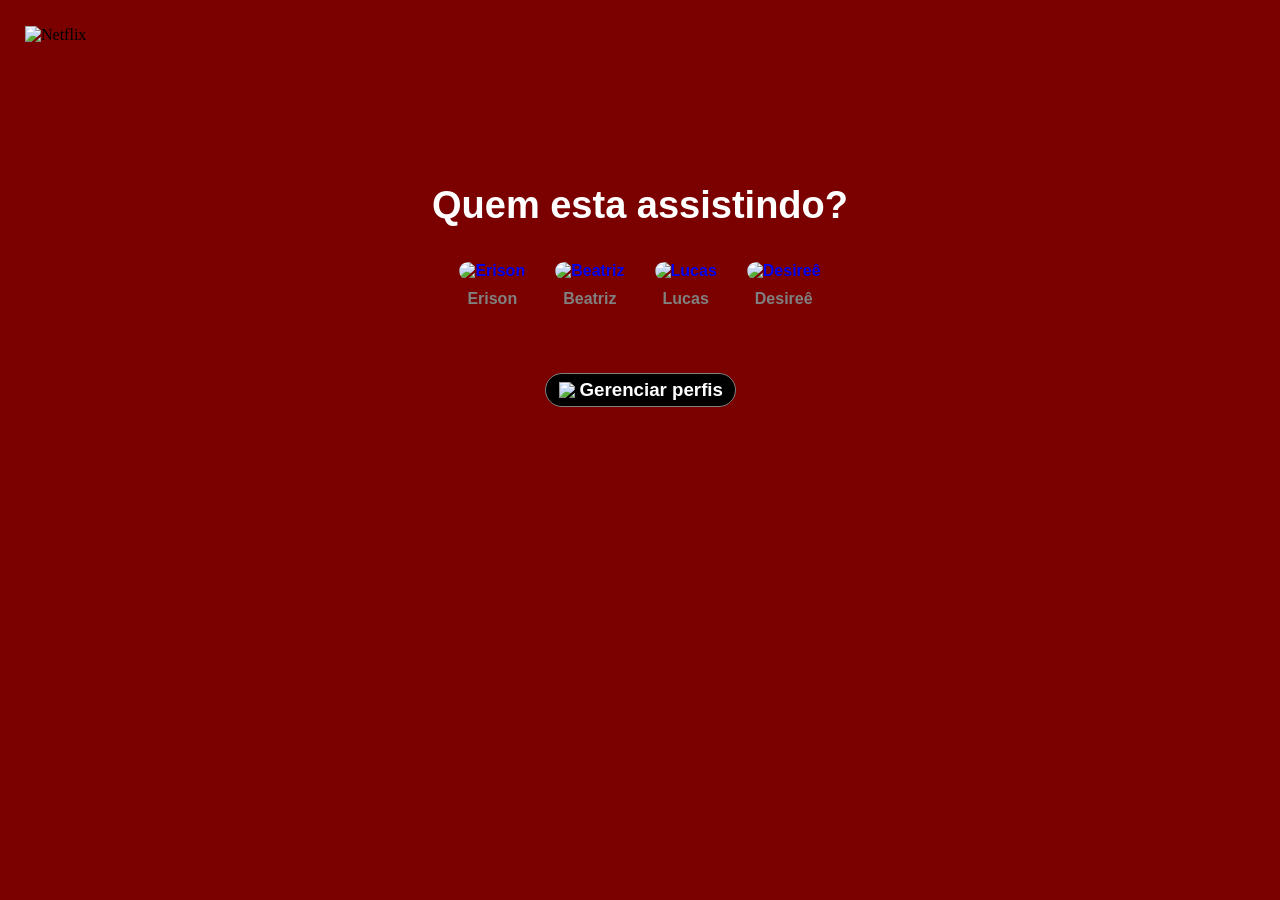
==== pages/account.html @ 977ed8d7 "css,perfis" ====
<!DOCTYPE html>
<html lang="pt-BR">

<head>
    <meta charset="UTF-8">
    <meta name="viewport" content="width=device-width, initial-scale=1.0">
    <link rel="stylesheet" href="../styles/account.css">
    <title>Netflix - Selecione sua conta</title>
</head>

<body>
    <nav class="nav">
        <img src="../assets/LogoNetfrix.png" alt="Netflix">
    </nav>
    <main>
        <h2>Quem esta assistindo?</h2>
        <div class="principal">
            <a href="./main.html">
                <section>
                    <img src="../assets/perfil.png" alt="Erison">
                    <p>Erison</p>
                </section>
            </a>

            <a href="./main.html">
                <section>
                    <img src="../assets/perfil.png" alt="Beatriz">
                    <p>Beatriz</p>
                </section>
            </a>

            <a href="./main.html">
                <section>
                    <img src="../assets/perfil.png" alt="Lucas">
                    <p>Lucas</p>
                </section>
            </a>

            <a href="./main.html">
                <section>
                    <img src="../assets/infantill.png" alt="Desireê">
                    <p>Desireê</p>
                </section>
            </a>
        </div>
        <div class="lapis">
            <img src="../assets/edit_24dp_E3E3E3.svg">
            <h3>Gerenciar perfis</h3>
        </div>
    </main>
</html>
---- styles/account.css ----
@import url('https://fonts.googleapis.com/css2?family=Montserrat:ital,wght@0,100..900;1,100..900&display=swap');
*{
    margin: 0;
    padding: 0;
    box-sizing: border-box;
}
body{
    background-color: #7B0000;
}
.nav{
    width:100%;
    display: flex;
    flex-direction: flex-start;
    align-items: center;
    height: 70px;
    padding-left: 25px;
}
.nav img{
    width: 120px;
}
main{
    display: flex;
    justify-content: center;
    align-items: center;
    width: 100%;
    height:450px;
    gap:35px;
    flex-direction: column;
}
section img{
    border-radius: 20px;
    width:120px;
}
a{
    font-family: Arial;
    font-weight: bold;
    text-decoration: none;
}
p{
    text-align: center;
    padding-top: 10px;
    color: gray;
}
h2{
   font-family: Arial;
   font-size: 38px;
   color: white;
   font-weight: bold;
}
.principal{
    display: flex;
    flex-direction: row;
    gap:30px;
}
h3{
    font-family: Arial;
    font-weight: bold;
    color:white;
    width:150px;
    padding: 0;
    margin:0;
}
.lapis{
    display: flex;
    justify-content: center;
    align-items: center;
    font-weight: bold;
    gap:5px;
    background-color: black;
    border-radius: 20px;
    border: gray 1px solid;
    margin-top:30px;
    padding:5px;
}
.lapis:hover{
    cursor: pointer;
}
.lapis img{
    padding-left:8px;
}
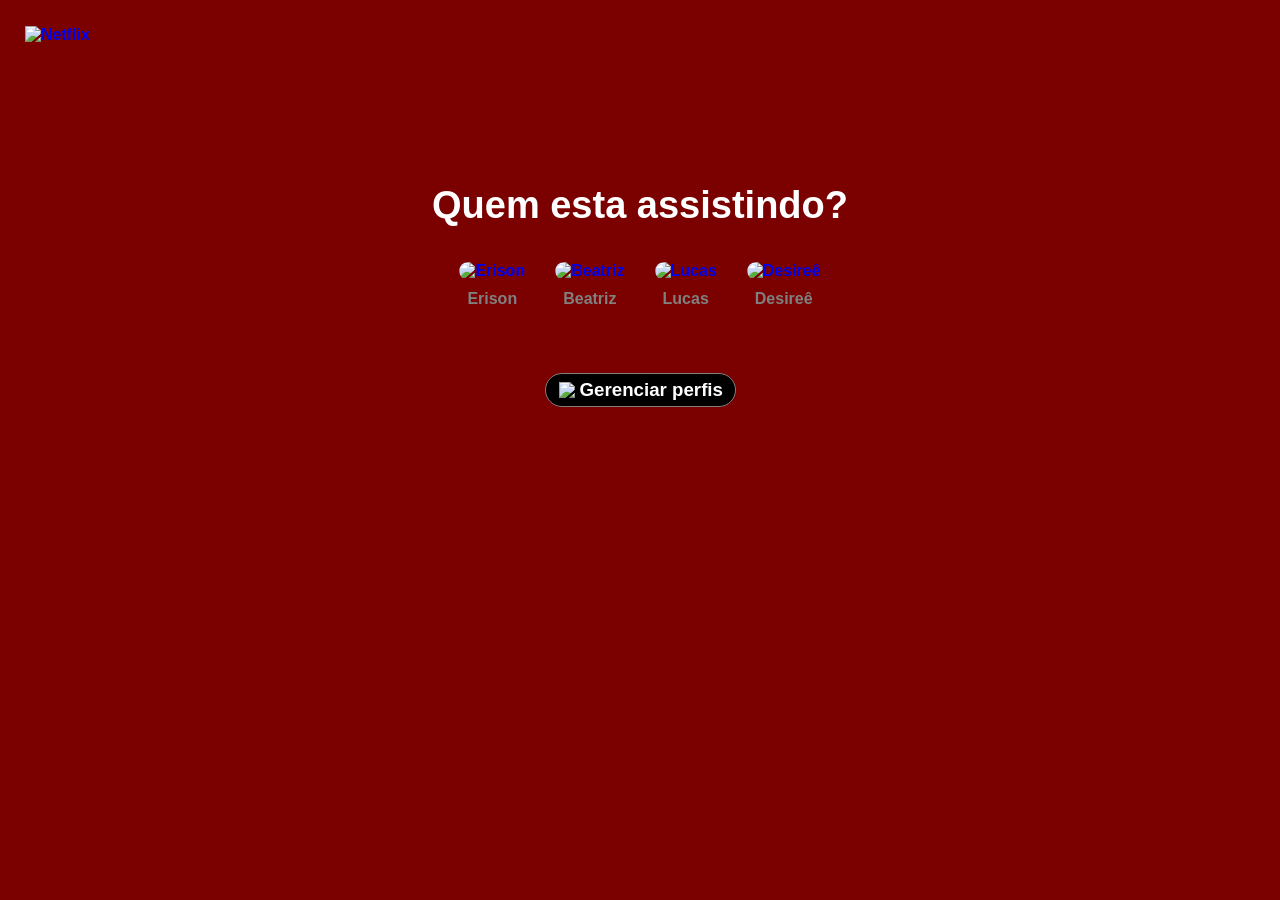
==== commit 2fde2c0d: "netflix" ====
--- a/pages/account.html
+++ b/pages/account.html
@@ -6,11 +6,14 @@
     <meta name="viewport" content="width=device-width, initial-scale=1.0">
     <link rel="stylesheet" href="../styles/account.css">
     <title>Netflix - Selecione sua conta</title>
+    <script src="script.js"></script>
 </head>
 
 <body>
     <nav class="nav">
+        <a href="../index.html">
         <img src="../assets/LogoNetfrix.png" alt="Netflix">
+        </a>
     </nav>
     <main>
         <h2>Quem esta assistindo?</h2>
